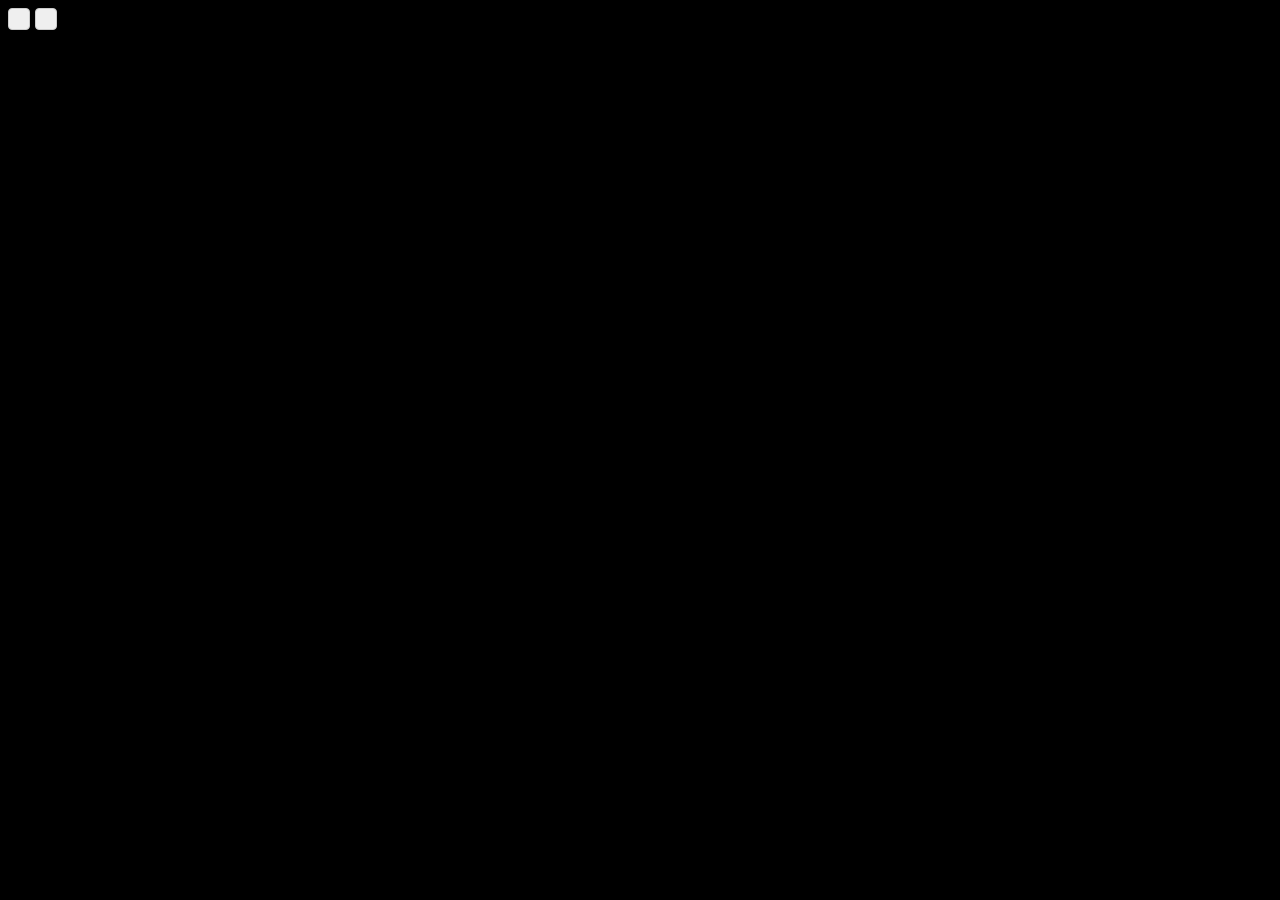
==== newIndex.html @ 4b3bae2a "Added a todo and bug list with a new index" ====
<HTML>
    <Head>
        <meta charset="UTF-8" />
        <meta name="viewport" content="width=device-width, initial-scale=1.0" />
        <title>
            New interface
        </title>
        <link rel="stylesheet" href="styles.css" />
        <link rel="manifest" href = "manifest.json" />
    </Head>
    <body>
        <div>
            <button id = "Save" value="Save" />
            <button id = "Help" value="Help" />
        </div>
    </body>
</HTML>
---- styles.css ----
body {
    background-color: #000;
    color :#fff;
    position: fixed;
    width: 100%;
}
html, body {
    overscroll-behavior: none;  /* Disable scroll chaining */
    touch-action: pan-y;        /* Prevent unexpected gestures */
    height: 100vh;              /* Ensure full viewport coverage */
    overflow: hidden;           /* Disable bounce scroll */
}

.editor {
    overflow-y: auto;           /* Allow scrolling only in editor */
    -webkit-overflow-scrolling: touch; /* Smooth scrolling */
}

.buttone {
    width: 20px;
    height:20px;
    border: 1px solid #000;
    border-radius: 8px;
    padding: 2px;
}
.buttone:hover {
    background-color: #ddd;
}
.buttone:active {
    background-color :#ddd;
}

.container {
    width: 90%;
    max-width: 1880px;
    border: 1px solid #ccc;
    border-radius: 8px;
    padding: 20px;
    background-color: #f9f9f9;
}

.toolbar {
    margin-bottom: 10px;
}

button {
    font-size: 18px;
    padding: 10px;
    margin-right: 5px;
    cursor: pointer;
    border: 1px solid #ccc;
    border-radius: 4px;
}

button:hover {
    background-color: #ddd;
}
button:active{
    background-color: #000;
    color: #fff;
}
button:focus {
    background-color: #000;
    color :#fff;
}
.menu {
    width:90%;position:absolute;display:block;margin-bottom: 2px;
}
.item {
    cursor: default;
    display:block;
    float: left;
    padding-right:5px;
    padding-left:5px;
}
.item:first-letter {
    text-decoration: underline;
}
.item:hover {
    background-color: #222;
}
.item:hover .item-content {
display:block;
}

.item-content {
    display: none;
    position: absolute;
    background-color:#222;
    min-width: 16px;
    z-index: 1;
}
.item-option:hover {
    background-color: #111;
}
.item-option::first-letter {
    text-decoration: underline;
}
.item-content span {
    border: .1px solid #111;
    color: white;
    padding :8px 6px;
    display :block;
}

.helpWin
{
    background-color: #222;cursor:default;display:none;
    position:fixed;
    height:842px;width :636px;
    top:22px;left:222px;z-index :1;
}
.titlebar
{   background-color: #111;padding: 0px 11px 22px 22px;
}
.hlepcl
{
    float: right;font-size:28px;
    border: 2px solid #333;
}
.hlpeTitel
{
    font-size: 22px;
}
.helpbody
{
    display:block;
    position: relative;
}

.editor {
    border: 1px solid #fff;
    caret-shape: block;
    display:block;
    font-size: 16px;
    height:93%;
    left:0px;
    line-height: 1.5;
    min-height: 100px;
    overflow-y: auto;
    padding: 10px;
    position:absolute;
    top:30px;
    width :95%;
    white-space: pre-wrap;
}
.editor:focus {outline:none;
}
[contentEditable=true]:empty:not(:focus):before{
    content:attr(data-text)
}
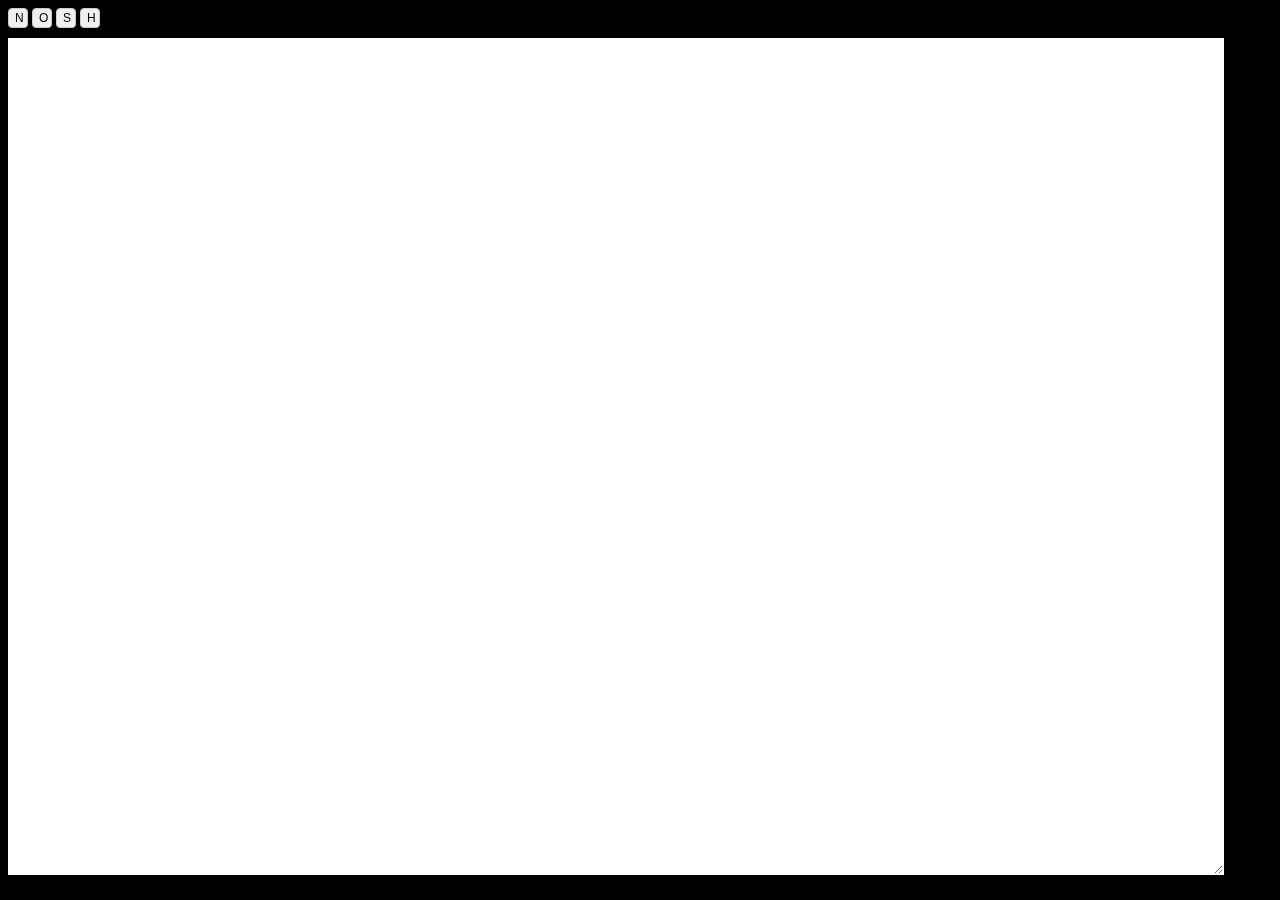
==== commit 49f987f6: "fixing bugs and interface." ====
--- a/newIndex.html
+++ b/newIndex.html
@@ -9,9 +9,19 @@
         <link rel="manifest" href = "manifest.json" />
     </Head>
     <body>
-        <div>
-            <button id = "Save" value="Save" />
-            <button id = "Help" value="Help" />
+
+        <!-- Toolbar for save open and help-->
+        <div class = "toolbar">
+            <button id = "Nw1" onclick = "newFile()">N</button>
+            <button id = "op1" onclick = "document.getElementById('fileInput').click()">O</button>
+            <button id = "sv1" onclick="saveFile ()">S</button>
+            <button id = "hlp">H</button>
         </div>
-    </body>
-</HTML>+
+        <!-- Hidden area for the open dialog to appear -->
+        <input type="file" id="fileInput" accept=".txt" style="display: none;" onchange="loadFile(event)">
+        <!-- writing area -->
+        <textarea class="editor" id = "editor"></textarea>
+        <!-- <div contenteditable = "true" class = "editor" id = "editor"></div >-->
+
+<script src="script.js"></script></body></HTML>--- a/styles.css
+++ b/styles.css
@@ -39,17 +39,22 @@
     background-color: #f9f9f9;
 }
 
-.toolbar {
-    margin-bottom: 10px;
+
+.toolbar{
+    width: 300px;
+    height:30px;
+    margin-bottom: 60px;
 }
 
 button {
-    font-size: 18px;
-    padding: 10px;
-    margin-right: 5px;
-    cursor: pointer;
+    font-size: 12px;
+    
+    cursor:pointer;
     border: 1px solid #ccc;
     border-radius: 4px;
+    
+    width: 20px;
+    height:20px;
 }
 
 button:hover {
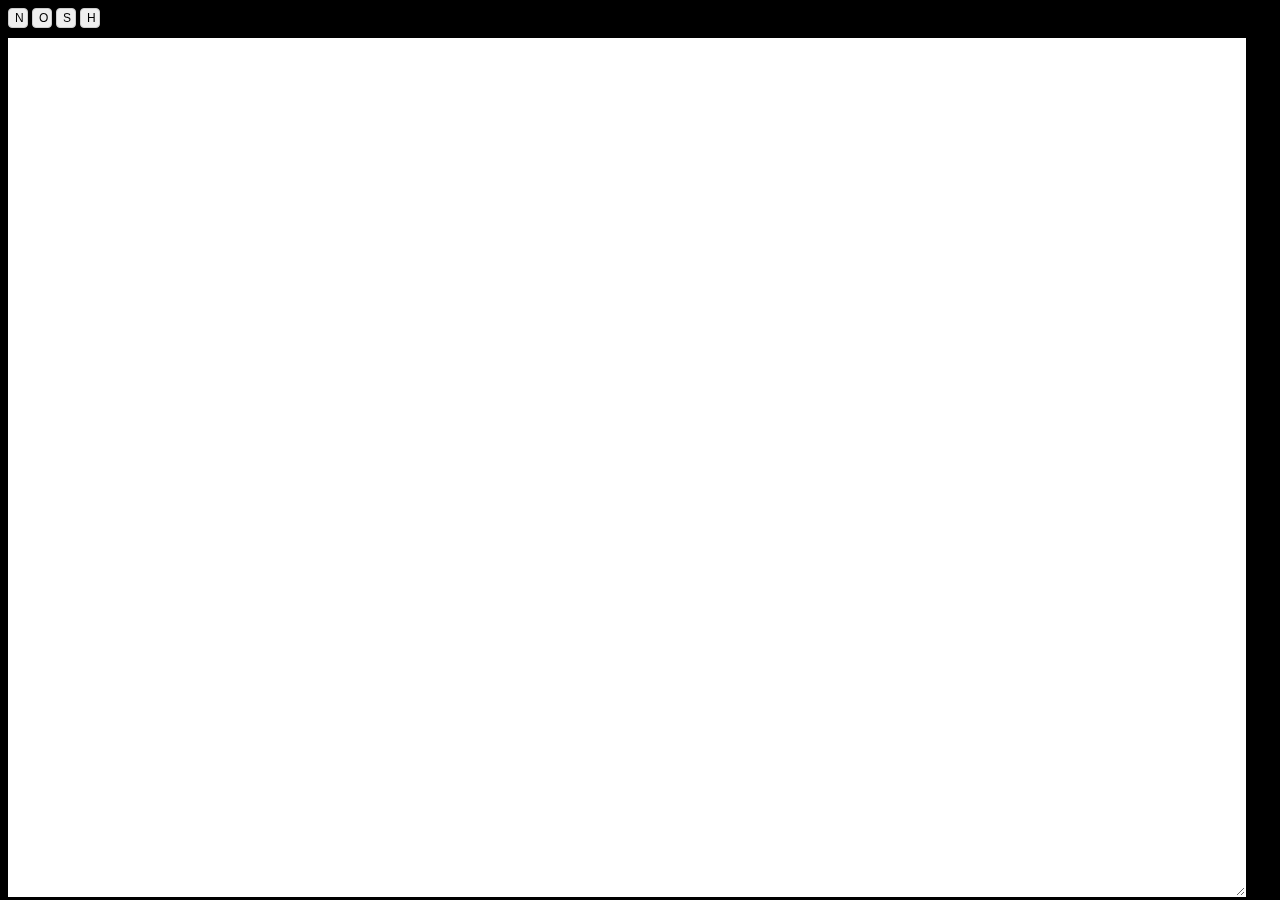
==== commit 78990abb: "fix the file dialog bug" ====
--- a/newIndex.html
+++ b/newIndex.html
@@ -1,4 +1,5 @@
-<HTML>
+<!DOCTYPE html>
+<HTML lang="en">
     <Head>
         <meta charset="UTF-8" />
         <meta name="viewport" content="width=device-width, initial-scale=1.0" />
@@ -13,13 +14,16 @@
         <!-- Toolbar for save open and help-->
         <div class = "toolbar">
             <button id = "Nw1" onclick = "newFile()">N</button>
-            <button id = "op1" onclick = "document.getElementById('fileInput').click()">O</button>
+            <button id = "op1" onclick = "loadFile()">O</button>
             <button id = "sv1" onclick="saveFile ()">S</button>
             <button id = "hlp">H</button>
         </div>
 
         <!-- Hidden area for the open dialog to appear -->
-        <input type="file" id="fileInput" accept=".txt" style="display: none;" onchange="loadFile(event)">
+        <input type="file" id="fileInput" style = "visibility: hidden;">
+        <!-- Label styled as a button -->
+        <label for="fileInput" style="cursor: pointer;">Upload File</label>
+
         <!-- writing area -->
         <textarea class="editor" id = "editor"></textarea>
         <!-- <div contenteditable = "true" class = "editor" id = "editor"></div >-->
